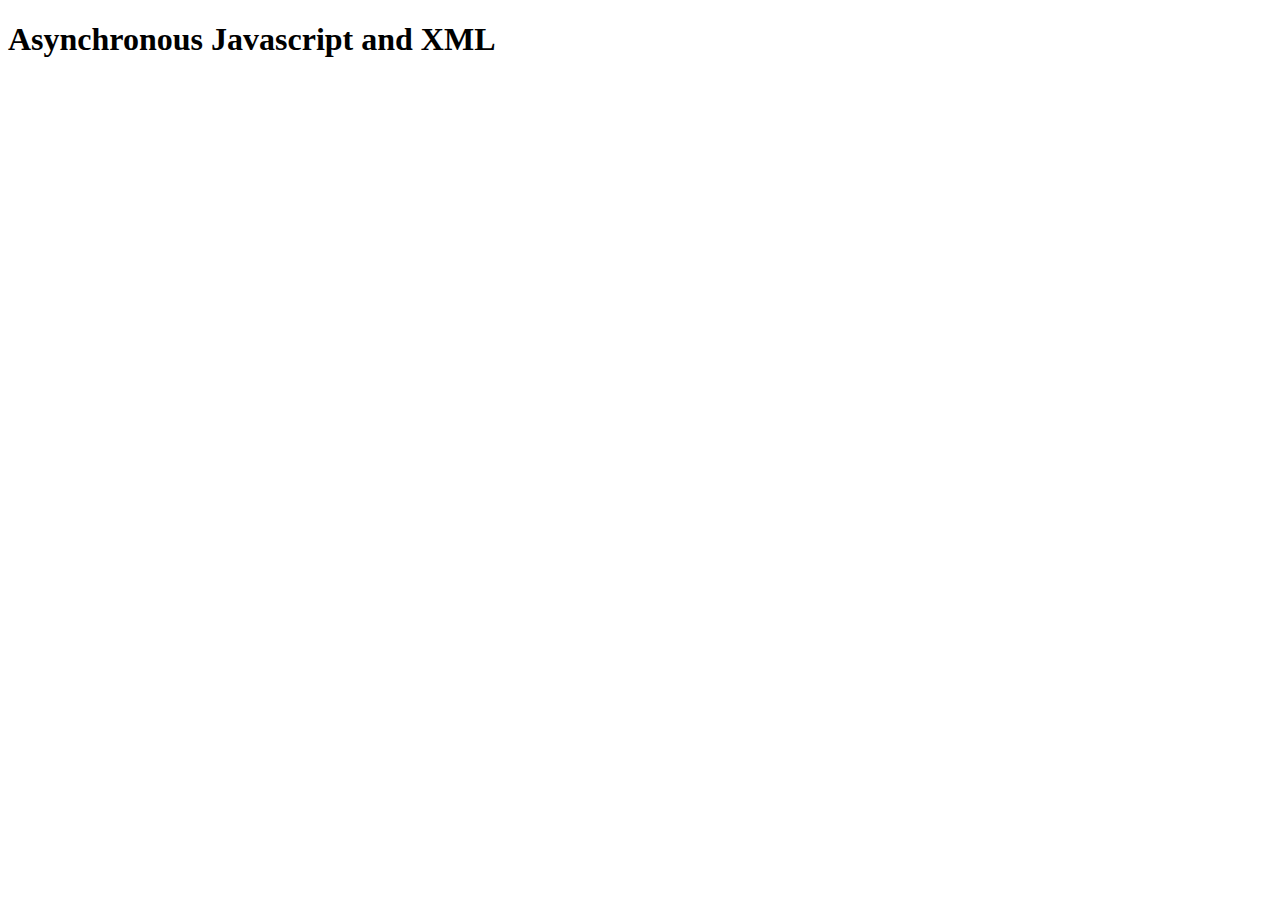
==== My Websites/Jquery/jquery.html @ 0fd6032d "till chapter 4 added,starting ajax" ====
<!doctype html>
<html>
<head>
<title>Learning jQuery</title>
<meta charset="utf-8" />
<meta http-equiv="Content-type" content="text/html; charset=utf-8" />
<meta name="viewport" content="width=device-width, initial-scale=1" />
<script type="text/javascript" src="jquery.min.js"></script>
<style>
#circle {
width:200px;
height:200px;
background-color:green;
border-radius:100px;
}

.square {
width:300px;
height:300px;
background-color:red;
margin-top: 15px;
}

</style>
</head>
<body>


<h1>Asynchronous Javascript and XML</h1>

<script>
	
$("#circle").click(function(){
	$(this).animate(
{width:"300px",
	height: "300px",
	borderRadius:"50%",
	marginLeft:"100px",
	marginTop:"100px"

},1500);
})

	
</script>
</body>
</html>
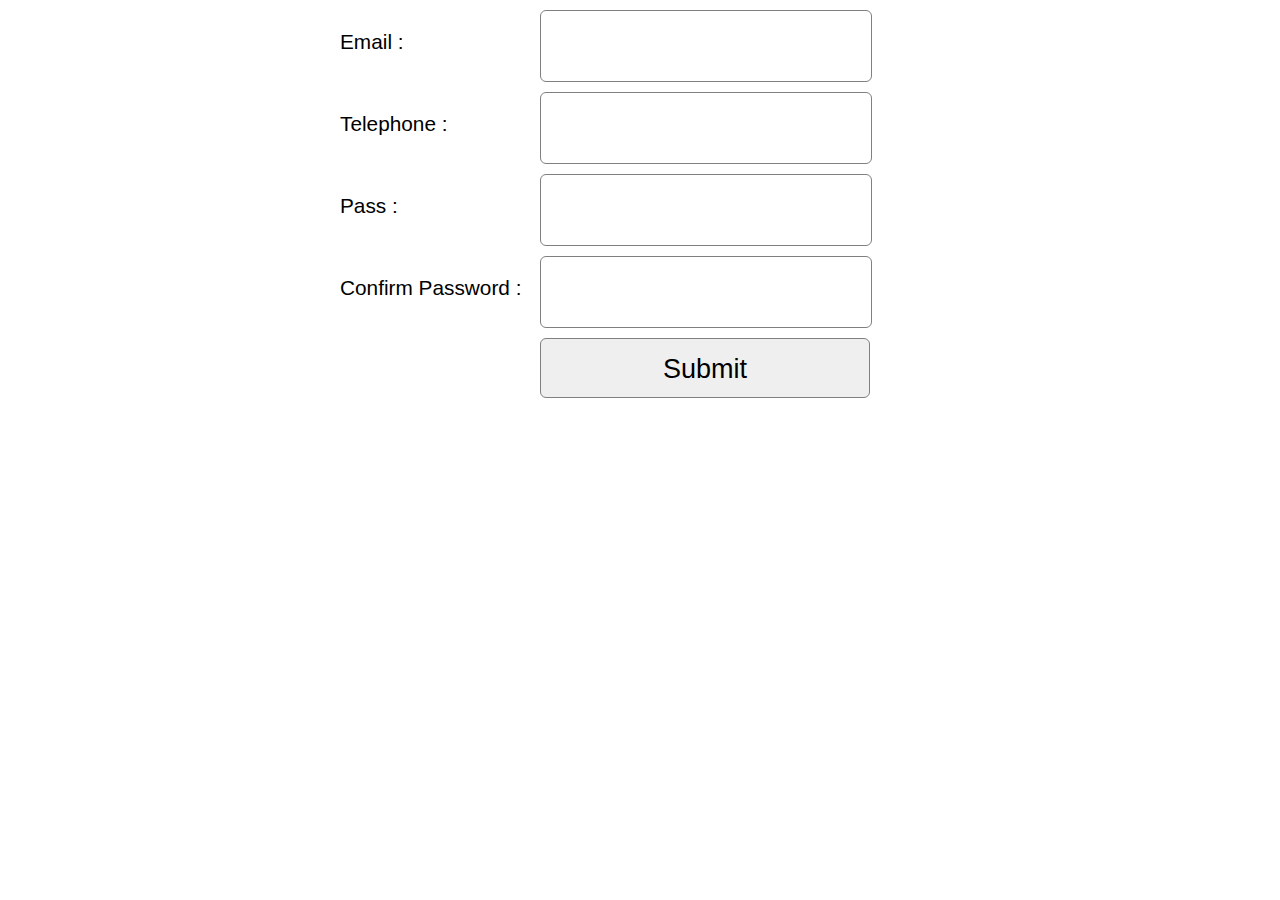
==== commit bf94f608: "jquery mini project done" ====
--- a/My Websites/Jquery/jquery.html
+++ b/My Websites/Jquery/jquery.html
@@ -8,41 +8,122 @@
 <meta name="viewport" content="width=device-width, initial-scale=1" />
 <script type="text/javascript" src="jquery.min.js"></script>
 <style>
-#circle {
-width:200px;
-height:200px;
-background-color:green;
-border-radius:100px;
+
+#wrapper
+{
+	width: 600px;
+	margin: 0 auto;
+	font-family: helvetica;
+	font-size: 1.3em;
 }
 
-.square {
-width:300px;
-height:300px;
-background-color:red;
-margin-top: 15px;
+input
+{
+	padding: 15px;
+	width: 300px;
+	font-size: 1.3em;
+	height: 40px;
+	border-radius: 6px;
+	border: 1px grey solid;
+	margin-bottom: 10px;
+	float: left;
 }
 
+label
+{
+	width: 200px;
+	padding-top: 20px;
+	float: left;
+
+}
+
+#submitbutton
+{
+	height: 60px;
+	width: 330px;
+	margin-left: 200px;
+}
+
+
+#error
+{
+	color: red;
+	font-style: italic;
+	font-weight: bold;
+	margin: 10px auto;
+}
 </style>
 </head>
 <body>
 
 
-<h1>Asynchronous Javascript and XML</h1>
+
+ <div id="wrapper">
+ 	<div id="error"></div>
+
+
+ 	<form id="validation">
+
+		<label for="email">Email : </label>	
+		 <input name="email" id="email" /> <br />
+
+		<label for="phone">Telephone : </label>
+		 <input name="phone" id="phone" /> <br />
+
+		 <label for="password">Pass : </label>
+		 <input id="pass1" type="password" name="password" /> <br />
+
+		 <label for="password">Confirm Password : </label>
+		 <input id="pass2" type="password" name="password" /> <br />
+
+		<input id="submitbutton" type="submit" value="Submit" />
+
+	</form>
+ </div>
 
 <script>
 	
-$("#circle").click(function(){
-	$(this).animate(
-{width:"300px",
-	height: "300px",
-	borderRadius:"50%",
-	marginLeft:"100px",
-	marginTop:"100px"
+	$("#validation").submit(function(event){
+		event.preventDefault();	
 
-},1500);
-})
 
+		var errormessage="empty";
+
+
+		function isValidEmailAddress(emailAddress) {
+    var pattern = /^([a-z\d!#$%&'*+\-\/=?^_`{|}~\u00A0-\uD7FF\uF900-\uFDCF\uFDF0-\uFFEF]+(\.[a-z\d!#$%&'*+\-\/=?^_`{|}~\u00A0-\uD7FF\uF900-\uFDCF\uFDF0-\uFFEF]+)*|"((([ \t]*\r\n)?[ \t]+)?([\x01-\x08\x0b\x0c\x0e-\x1f\x7f\x21\x23-\x5b\x5d-\x7e\u00A0-\uD7FF\uF900-\uFDCF\uFDF0-\uFFEF]|\\[\x01-\x09\x0b\x0c\x0d-\x7f\u00A0-\uD7FF\uF900-\uFDCF\uFDF0-\uFFEF]))*(([ \t]*\r\n)?[ \t]+)?")@(([a-z\d\u00A0-\uD7FF\uF900-\uFDCF\uFDF0-\uFFEF]|[a-z\d\u00A0-\uD7FF\uF900-\uFDCF\uFDF0-\uFFEF][a-z\d\-._~\u00A0-\uD7FF\uF900-\uFDCF\uFDF0-\uFFEF]*[a-z\d\u00A0-\uD7FF\uF900-\uFDCF\uFDF0-\uFFEF])\.)+([a-z\u00A0-\uD7FF\uF900-\uFDCF\uFDF0-\uFFEF]|[a-z\u00A0-\uD7FF\uF900-\uFDCF\uFDF0-\uFFEF][a-z\d\-._~\u00A0-\uD7FF\uF900-\uFDCF\uFDF0-\uFFEF]*[a-z\u00A0-\uD7FF\uF900-\uFDCF\uFDF0-\uFFEF])\.?$/i;
+    return pattern.test(emailAddress);
+	};
 	
+	if(!isValidEmailAddress($("#email").val()))
+	{
+		errormessage=" <br />Please enter a valid email address";
+	}
+
+	if(!$.isNumeric($("#phone").val()))
+	{
+		errormessage= errormessage + "<br />Please enter a valid telephone number";
+	}
+
+	var pass1 = $("#pass1").val();
+	var pass2 = $("#pass2").val();
+
+	if(pass1 != pass2)
+	{
+		errormessage= errormessage + "<br />Please enter the same password";
+	}
+	if(errormessage == "empty")
+			{
+				alert("Success");
+			}
+	else
+			{
+			$("#error").html(errormessage);
+			}
+
+}
+);
+
 </script>
 </body>
 </html>